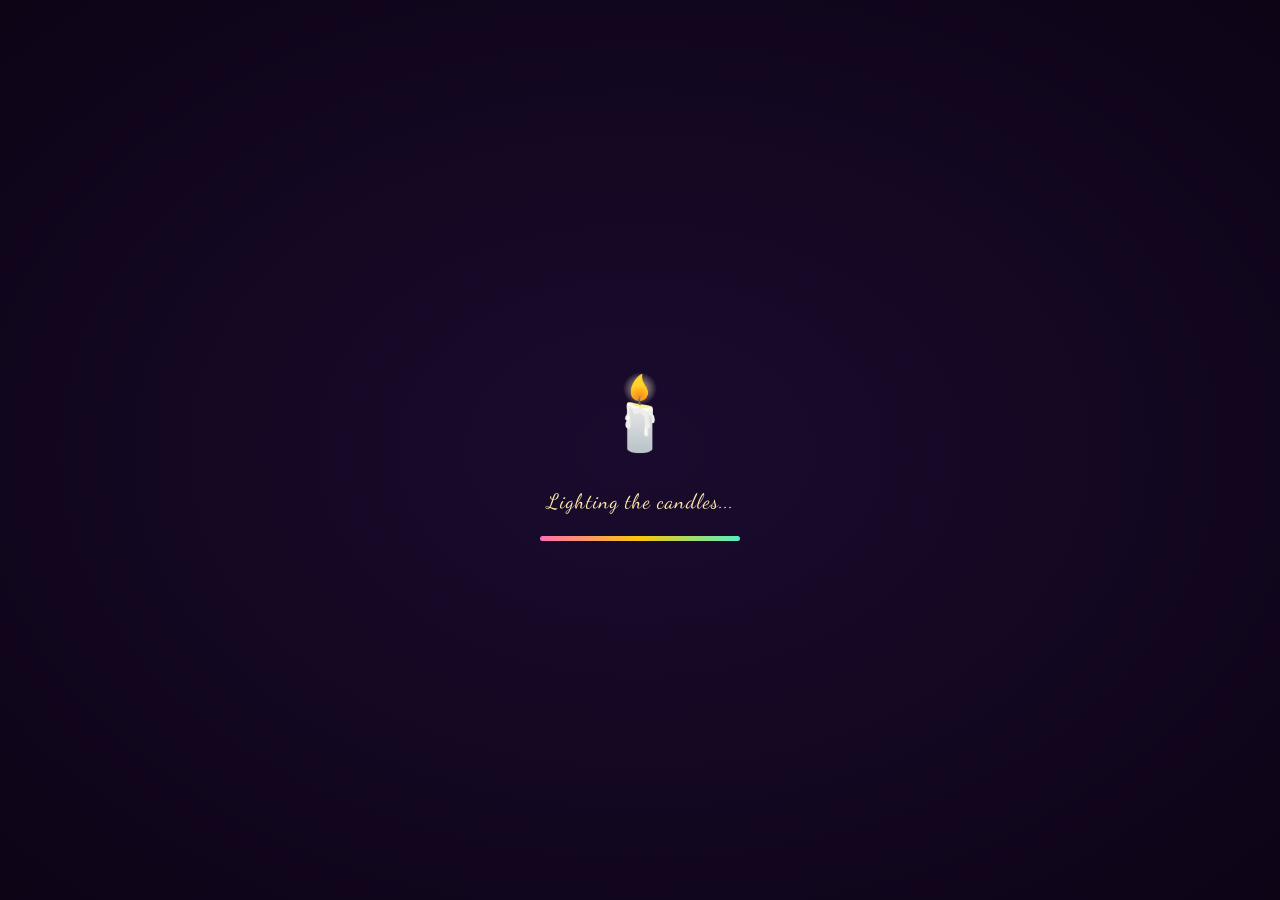
==== cake.html @ 99df0515 "Initial commit for Bhadvika birthday site" ====
<!DOCTYPE html>
<html lang="en">
<head>
  <meta charset="UTF-8"/>
  <meta name="viewport" content="width=device-width, initial-scale=1.0"/>
  <title>Make a Wish, Bhadvika! 🎂</title>
  <link rel="stylesheet" href="shared.css"/>
  <link rel="stylesheet" href="cake.css"/>
</head>
<body>

  <div id="loader">
    <div class="cake-loader">🕯️</div>
    <p class="loader-text">Lighting the candles...</p>
    <div class="loader-bar"><div class="loader-fill"></div></div>
  </div>

  <canvas id="confettiCanvas"></canvas>
  <div class="balloons" id="balloons"></div>
  <div id="heartsOverlay"></div>

  <nav class="top-nav">
    <a href="index.html" class="nav-logo">🎀 Bhadvika's Day</a>
    <div class="nav-links">
      <a href="index.html"    class="nav-link">Home</a>
      <a href="message.html"  class="nav-link">Message</a>
      <a href="memories.html" class="nav-link">Memories</a>
      <a href="cake.html"     class="nav-link active">Wish 🎂</a>
      <a href="final.html"    class="nav-link">Final Surprise</a>
    </div>
  </nav>

  <main class="page-wrapper cake-page">
    <div class="stars-bg"></div>

    <h1 class="section-title animate-on-scroll">Make a Wish, Bhadvika! 🕯️</h1>
    <p class="cake-subtitle animate-on-scroll">Blow out the candles one by one — close your eyes and wish big! ✨</p>

    <div class="cake-scene animate-on-scroll">

      <!-- Candles -->
      <div class="candles-row" id="candlesRow">
        <div class="candle" id="c1" onclick="blowCandle(1)" title="Blow!">
          <div class="flame" id="f1"><div class="flame-inner"></div></div>
          <div class="candle-body col1"></div>
          <div class="wax-drip d1"></div>
        </div>
        <div class="candle" id="c2" onclick="blowCandle(2)" title="Blow!">
          <div class="flame" id="f2"><div class="flame-inner"></div></div>
          <div class="candle-body col2"></div>
          <div class="wax-drip d2"></div>
        </div>
        <div class="candle" id="c3" onclick="blowCandle(3)" title="Blow!">
          <div class="flame" id="f3"><div class="flame-inner"></div></div>
          <div class="candle-body col3"></div>
          <div class="wax-drip d3"></div>
        </div>
        <div class="candle" id="c4" onclick="blowCandle(4)" title="Blow!">
          <div class="flame" id="f4"><div class="flame-inner"></div></div>
          <div class="candle-body col4"></div>
          <div class="wax-drip d4"></div>
        </div>
        <div class="candle" id="c5" onclick="blowCandle(5)" title="Blow!">
          <div class="flame" id="f5"><div class="flame-inner"></div></div>
          <div class="candle-body col5"></div>
          <div class="wax-drip d5"></div>
        </div>
      </div>

      <!-- Cake tiers -->
      <div class="tier tier1">
        <div class="frosting-top"></div>
        <div class="tier-body">
          <div class="deco-dots"></div>
        </div>
      </div>
      <div class="tier tier2">
        <div class="frosting-top"></div>
        <div class="tier-body"></div>
      </div>
      <div class="tier tier3">
        <div class="frosting-top"></div>
        <div class="tier-body"></div>
      </div>
      <div class="cake-plate"></div>
    </div>

    <!-- Progress bar -->
    <div class="candle-progress animate-on-scroll">
      <span class="progress-label" id="progressLabel">5 candles burning 🔥</span>
      <div class="progress-track">
        <div class="progress-fill" id="progressFill" style="width:0%"></div>
      </div>
    </div>

    <!-- Wish reveal -->
    <div class="wish-reveal glass-card" id="wishReveal">
      <div class="wish-firework">🎆</div>
      <h2 class="wish-title" id="wishTitle"></h2>
      <p class="wish-body" id="wishBody"></p>
      <a href="final.html" class="page-nav-btn next" style="margin-top:1.5rem;display:inline-flex">
        See Your Final Surprise 🌟 →
      </a>
    </div>

    <div class="page-nav-row animate-on-scroll" id="bottomNav">
      <a href="memories.html" class="page-nav-btn prev">← Memories</a>
      <a href="final.html"    class="page-nav-btn next">Final Surprise 🌟 →</a>
    </div>
  </main>

  <button class="music-btn" id="musicBtn" onclick="toggleMusic()" title="Toggle Music">🎵</button>

  <script src="shared.js"></script>
  <script>
    const TOTAL = 5;
    let blown = 0;
    const WISHES = [
      "Your wish just shot straight to the stars, Bhadvika! 🌠 May every beautiful dream you carry in your heart come true — this year and every year after.",
      "The universe heard you, Bhadvika! 🌌 May your wish bloom into the most wonderful reality. You deserve every bit of magic that comes your way! ✨💖",
      "A wish as pure as yours is bound to come true! 🎇 Happy Birthday, superstar — may this year be your most glorious chapter yet. 🎂🌟",
    ];

    function blowCandle(id) {
      const flame = document.getElementById(`f${id}`);
      if (flame.classList.contains("out")) return;
      flame.classList.add("out");
      blown++;
      playPop();
      spawnHearts(4);

      const pct = (blown / TOTAL) * 100;
      document.getElementById("progressFill").style.width = pct + "%";
      const rem = TOTAL - blown;
      document.getElementById("progressLabel").textContent =
        rem > 0 ? `${rem} candle${rem > 1 ? "s" : ""} still burning… 🔥` : "All candles blown! 🎉";

      if (blown === TOTAL) {
        setTimeout(showWish, 700);
        launchConfetti(10000);
      }
    }

    function showWish() {
      const r = document.getElementById("wishReveal");
      const wish = WISHES[Math.floor(Math.random() * WISHES.length)];
      document.getElementById("wishTitle").textContent = "Your Wish Is On Its Way! ✨";
      document.getElementById("wishBody").textContent  = wish;
      r.classList.add("visible");
      spawnHearts(30);
      document.getElementById("bottomNav").style.display = "none";
      for (let i = 0; i < 4; i++) {
        setTimeout(() => launchConfetti(3000, true, rand(120, window.innerWidth - 120), rand(80, window.innerHeight / 2)), i * 400);
      }
    }

    function onPageReady() { spawnHearts(10); }
    initScrollObserver();
  </script>
</body>
</html>
---- shared.css ----
/* =====================================================
   shared.css — Design Tokens + Global Components
   All 5 pages import this file.
   ===================================================== */

@import url('https://fonts.googleapis.com/css2?family=Dancing+Script:wght@600;700&family=Poppins:wght@300;400;600;700&family=Pacifico&display=swap');

*, *::before, *::after { box-sizing: border-box; margin: 0; padding: 0; }

:root {
  --pink:      #ff6eb4;
  --deep-pink: #e91e8c;
  --purple:    #9b59b6;
  --violet:    #6c3483;
  --gold:      #f9c70a;
  --soft-gold: #ffeaa7;
  --coral:     #ff7675;
  --sky:       #74b9ff;
  --mint:      #55efc4;
  --white:     #ffffff;
  --bg:        #0d0416;
  --bg2:       #1a0b2e;
  --font-fancy: 'Dancing Script', cursive;
  --font-body:  'Poppins', sans-serif;
  --font-title: 'Pacifico', cursive;
  --radius-lg:  24px;
  --radius-xl:  32px;
  --glow-pink:  0 0 30px rgba(233,30,140,0.35), 0 0 80px rgba(233,30,140,0.15);
  --glow-gold:  0 0 30px rgba(249,199,10,0.35),  0 0 80px rgba(249,199,10,0.12);
}

html { scroll-behavior: smooth; }

body {
  font-family: var(--font-body);
  background: var(--bg);
  color: var(--white);
  overflow-x: hidden;
  min-height: 100vh;
}

::-webkit-scrollbar { width: 5px; }
::-webkit-scrollbar-track { background: #110520; }
::-webkit-scrollbar-thumb { background: var(--pink); border-radius: 99px; }

/* ── CANVAS (confetti) ───────────────────────────── */
#confettiCanvas {
  position: fixed; inset: 0;
  pointer-events: none; z-index: 200;
  width: 100%; height: 100%;
}

/* ── LOADER ──────────────────────────────────────── */
#loader {
  position: fixed; inset: 0; z-index: 9999;
  background: radial-gradient(ellipse at center, #1a0b2e 0%, var(--bg) 100%);
  display: flex; align-items: center; justify-content: center;
  flex-direction: column; gap: 1.4rem;
  transition: opacity .5s, visibility .5s;
}
#loader.hidden { opacity: 0; visibility: hidden; pointer-events: none; }
.cake-loader { font-size: 4.5rem; animation: loaderPop .75s ease-in-out infinite alternate; }
@keyframes loaderPop {
  from { transform: scale(1) rotate(-6deg); }
  to   { transform: scale(1.2) rotate(6deg); }
}
.loader-text {
  font-family: var(--font-fancy); font-size: 1.3rem;
  color: var(--soft-gold); letter-spacing: 1px;
}
.loader-bar { width: 200px; height: 5px; background: rgba(255,255,255,.1); border-radius: 99px; overflow: hidden; }
.loader-fill {
  height: 100%;
  background: linear-gradient(90deg, var(--pink), var(--gold), var(--mint));
  animation: barFill 1.8s ease forwards;
}
@keyframes barFill { from { width: 0; } to { width: 100%; } }

/* ── FLOATING BALLOONS ───────────────────────────── */
.balloons { position: fixed; inset: 0; pointer-events: none; z-index: 3; }
.balloon {
  position: absolute; bottom: -150px;
  border-radius: 50% 50% 50% 50% / 40% 40% 60% 60%;
  animation: floatUp linear infinite;
}
.balloon::after {
  content: ''; position: absolute; bottom: -32px; left: 50%;
  transform: translateX(-50%); width: 1px; height: 32px;
  background: rgba(255,255,255,.35);
}
@keyframes floatUp {
  0%   { transform: translateY(0)    rotate(-5deg); opacity: .85; }
  50%  { transform: translateY(-50vh) rotate(5deg); }
  100% { transform: translateY(-115vh) rotate(-3deg); opacity: 0; }
}

/* ── HEARTS OVERLAY ──────────────────────────────── */
#heartsOverlay { position: fixed; inset: 0; pointer-events: none; z-index: 50; overflow: hidden; }
.floating-heart {
  position: absolute; pointer-events: none;
  animation: riseHeart linear forwards;
}
@keyframes riseHeart {
  0%   { transform: translateY(0) scale(1)   rotate(0);   opacity: 1; }
  100% { transform: translateY(-110vh) scale(1.4) rotate(25deg); opacity: 0; }
}

/* ── TOP NAV BAR ─────────────────────────────────── */
.top-nav {
  position: fixed; top: 0; left: 0; right: 0; z-index: 500;
  display: flex; align-items: center; justify-content: space-between;
  padding: .75rem 2rem;
  background: rgba(13,4,22,0.6);
  backdrop-filter: blur(16px);
  border-bottom: 1px solid rgba(255,110,180,.18);
}
.nav-logo {
  font-family: var(--font-fancy); font-size: 1.3rem;
  color: var(--pink); text-decoration: none;
  filter: drop-shadow(0 0 8px var(--pink));
}
.nav-links { display: flex; gap: .4rem; flex-wrap: wrap; }
.nav-link {
  font-size: .78rem; font-weight: 600; padding: .35rem .85rem;
  border-radius: 99px; text-decoration: none;
  color: rgba(255,255,255,.65);
  border: 1px solid rgba(255,255,255,.1);
  transition: color .2s, border-color .2s, background .2s;
}
.nav-link:hover, .nav-link.active {
  color: var(--white);
  border-color: var(--pink);
  background: rgba(255,110,180,.15);
}

/* ── PAGE TRANSITION WRAPPER ─────────────────────── */
.page-wrapper {
  padding-top: 56px; /* nav height */
  min-height: 100vh;
}

/* ── MUSIC BTN ───────────────────────────────────── */
.music-btn {
  position: fixed; bottom: 1.8rem; right: 1.8rem; z-index: 500;
  width: 52px; height: 52px; border-radius: 50%;
  background: linear-gradient(135deg, var(--deep-pink), var(--purple));
  border: none; font-size: 1.3rem; cursor: pointer;
  box-shadow: 0 6px 22px rgba(233,30,140,.4);
  display: flex; align-items: center; justify-content: center;
  transition: transform .2s, box-shadow .2s;
}
.music-btn:hover { transform: scale(1.15); }
.music-btn.playing { animation: musicGlow 1s ease infinite; }
@keyframes musicGlow {
  0%,100% { box-shadow: 0 6px 22px rgba(233,30,140,.4); }
  50%      { box-shadow: 0 0 36px rgba(233,30,140,.85), 0 0 70px rgba(233,30,140,.25); }
}

/* ── PAGE NAV ARROWS ─────────────────────────────── */
.page-nav-row {
  display: flex; justify-content: center; gap: 1.2rem;
  padding: 2.5rem 1rem 4rem;
}
.page-nav-btn {
  font-family: var(--font-body); font-size: .92rem; font-weight: 700;
  padding: .8rem 2rem; border-radius: 50px; border: none; cursor: pointer;
  letter-spacing: .5px;
  transition: transform .2s, box-shadow .2s;
  text-decoration: none; display: inline-flex; align-items: center; gap: .5rem;
}
.page-nav-btn.prev {
  background: rgba(255,255,255,.07);
  border: 1px solid rgba(255,255,255,.15);
  color: rgba(255,255,255,.75);
}
.page-nav-btn.next {
  background: linear-gradient(135deg, var(--deep-pink), var(--purple));
  color: white;
  box-shadow: 0 6px 24px rgba(233,30,140,.4);
}
.page-nav-btn:hover { transform: translateY(-3px) scale(1.04); }
.page-nav-btn.next:hover { box-shadow: 0 10px 34px rgba(233,30,140,.6); }

/* ── SECTION TITLE ───────────────────────────────── */
.section-title {
  font-family: var(--font-fancy);
  font-size: clamp(1.9rem, 5vw, 3rem);
  text-align: center;
  background: linear-gradient(135deg, var(--soft-gold), var(--pink));
  -webkit-background-clip: text; -webkit-text-fill-color: transparent; background-clip: text;
  margin-bottom: 2.5rem;
  filter: drop-shadow(0 0 12px rgba(255,110,180,.4));
}

/* ── GLASS CARD ──────────────────────────────────── */
.glass-card {
  background: rgba(255,255,255,.04);
  border: 1px solid rgba(255,110,180,.22);
  border-radius: var(--radius-xl);
  backdrop-filter: blur(14px);
  box-shadow: var(--glow-pink);
}

/* ── KEYFRAME UTILITIES ──────────────────────────── */
@keyframes fadeInUp   { from { opacity:0; transform:translateY(28px); } to { opacity:1; transform:none; } }
@keyframes slideDown  { from { opacity:0; transform:translateY(-28px); } to { opacity:1; transform:none; } }
@keyframes popIn      { from { transform:scale(.4); opacity:0; } to { transform:scale(1); opacity:1; } }
@keyframes pulseGlow  {
  0%,100% { filter:brightness(1) drop-shadow(0 0 6px var(--pink)); }
  50%      { filter:brightness(1.3) drop-shadow(0 0 22px var(--pink)); }
}
@keyframes bounce {
  0%,100% { transform:translateY(0); }
  50%      { transform:translateY(-10px); }
}
@keyframes swing {
  0%,100% { transform:translateY(0) rotate(0); }
  25%      { transform:translateY(-10px) rotate(-8deg); }
  75%      { transform:translateY(-5px) rotate(8deg); }
}
@keyframes twinkle {
  0%,100% { opacity:.2; transform:scale(1); }
  50%      { opacity:1; transform:scale(1.5); }
}
@keyframes heartPop {
  0%,100% { transform:scale(1); }
  50%      { transform:scale(1.45) rotate(8deg); }
}

/* ── STAR DOTS ───────────────────────────────────── */
.stars-bg { position:absolute; inset:0; pointer-events:none; overflow:hidden; }
.star-dot {
  position:absolute; background:white; border-radius:50%;
  animation: twinkle linear infinite;
}

/* ── RESPONSIVE ──────────────────────────────────── */
@media (max-width:600px) {
  .top-nav { padding: .6rem 1rem; }
  .nav-links { gap: .25rem; }
  .nav-link { font-size: .7rem; padding: .3rem .65rem; }
  .page-nav-row { flex-direction: column; align-items: center; }
}
---- cake.css ----
/* cake.css */

.cake-page {
  min-height: 100vh;
  display: flex; flex-direction: column;
  align-items: center; padding: 3rem 1.5rem 2rem;
  background:
    radial-gradient(ellipse at 20% 10%, #3d0416 0%, transparent 55%),
    radial-gradient(ellipse at 80% 90%, #1f063a 0%, transparent 55%),
    var(--bg);
  position: relative;
}

.cake-subtitle {
  text-align: center; color: rgba(255,255,255,.6);
  font-size: .95rem; margin-top: -.8rem; margin-bottom: 2.5rem;
}

/* ── CAKE SCENE ───────────────────────────────────── */
.cake-scene {
  display: flex; flex-direction: column;
  align-items: center; margin-bottom: 2.5rem;
}

/* Candles row */
.candles-row {
  display: flex; gap: 1.1rem; align-items: flex-end;
  margin-bottom: .4rem;
}
.candle {
  display: flex; flex-direction: column; align-items: center;
  cursor: pointer; transition: transform .2s;
  position: relative;
}
.candle:hover { transform: scale(1.1); }

/* Flame */
.flame {
  width: 16px; height: 26px;
  background: radial-gradient(ellipse at bottom, #fff3cd, #ffd700, #ff8c00, #ff4500);
  border-radius: 50% 50% 20% 20%;
  box-shadow: 0 0 12px #ffd700, 0 0 24px #ff8c00;
  animation: flicker .25s ease-in-out infinite alternate;
  transform-origin: bottom center; position: relative;
  transition: all .4s;
}
.flame-inner {
  position: absolute; bottom: 3px; left: 50%; transform: translateX(-50%);
  width: 7px; height: 12px;
  background: radial-gradient(ellipse at bottom, #fff, #fffde7);
  border-radius: 50% 50% 20% 20%; opacity: .75;
}
@keyframes flicker {
  0%  { transform: scaleX(1)    scaleY(1)    rotate(-3deg); opacity: 1; }
  100%{ transform: scaleX(.82)  scaleY(1.12) rotate(3deg);  opacity: .9; }
}
.flame.out {
  background: rgba(180,180,180,.2);
  box-shadow: none; animation: none;
  height: 6px; border-radius: 50%;
  filter: grayscale(1);
}
.flame.out .flame-inner { display: none; }

/* Candle body */
.candle-body {
  width: 16px; height: 44px; border-radius: 5px;
  position: relative;
}
.col1 { background: linear-gradient(180deg, #ff6eb4, #c0392b); }
.col2 { background: linear-gradient(180deg, #74b9ff, #2980b9); }
.col3 { background: linear-gradient(180deg, #55efc4, #00b894); }
.col4 { background: linear-gradient(180deg, #ffeaa7, #f9c70a); }
.col5 { background: linear-gradient(180deg, #a29bfe, #6c5ce7); }

/* Wax drips */
.wax-drip {
  width: 5px; height: 10px;
  border-radius: 0 0 5px 5px;
  position: absolute;
}
.d1 { background: rgba(255,110,180,.6); top: 28px; left: 2px; }
.d2 { background: rgba(116,185,255,.6); top: 22px; right: 2px; }
.d3 { background: rgba(85,239,196,.6);  top: 30px; left: 3px; }
.d4 { background: rgba(255,234,167,.6); top: 20px; right: 2px; }
.d5 { background: rgba(162,155,254,.6); top: 26px; left: 2px; }

/* Cake tiers */
.tier {
  display: flex; flex-direction: column; align-items: center;
  position: relative;
}
.tier-body { border-radius: 0 0 10px 10px; overflow: hidden; }
.tier1 .tier-body { width: 180px; height: 58px; background: linear-gradient(135deg, #e84393, #c0392b); }
.tier2 .tier-body { width: 248px; height: 68px; background: linear-gradient(135deg, #9b59b6, #6c3483); }
.tier3 .tier-body { width: 316px; height: 78px; background: linear-gradient(135deg, #e91e8c, #8e44ad); }

.frosting-top {
  height: 14px; border-radius: 99px 99px 0 0;
  position: relative; overflow: visible;
}
.tier1 .frosting-top { width: 196px; background: rgba(255,255,255,.25); }
.tier2 .frosting-top { width: 264px; background: rgba(255,255,255,.22); }
.tier3 .frosting-top { width: 332px; background: rgba(255,255,255,.2);  }
.frosting-top::after {
  content: '';
  position: absolute; top: 0; left: 0; right: 0; bottom: 0;
  background: repeating-linear-gradient(
    90deg, rgba(255,255,255,.3) 0px, rgba(255,255,255,.3) 5px,
    transparent 5px, transparent 14px
  );
  border-radius: inherit;
}

.deco-dots::before {
  content: '• • • • •';
  position: absolute; bottom: 12px; left: 50%; transform: translateX(-50%);
  font-size: .9rem; color: rgba(255,255,255,.4); letter-spacing: 4px;
  white-space: nowrap;
}

.cake-plate {
  width: 350px; height: 18px;
  background: linear-gradient(180deg, #e0e0e0, #bdbdbd);
  border-radius: 50%;
  box-shadow: 0 5px 16px rgba(0,0,0,.4);
}

/* ── PROGRESS ─────────────────────────────────────── */
.candle-progress {
  display: flex; flex-direction: column;
  align-items: center; gap: .6rem;
  margin-bottom: 2rem;
}
.progress-label { font-size: .9rem; color: rgba(255,255,255,.65); }
.progress-track {
  width: 280px; height: 8px;
  background: rgba(255,255,255,.1); border-radius: 99px; overflow: hidden;
}
.progress-fill {
  height: 100%;
  background: linear-gradient(90deg, var(--pink), var(--gold));
  border-radius: 99px;
  transition: width .5s ease;
}

/* ── WISH REVEAL ──────────────────────────────────── */
.wish-reveal {
  display: none; flex-direction: column;
  align-items: center; text-align: center;
  gap: 1rem; padding: 3rem 2.5rem;
  max-width: 600px; width: 100%;
  margin: 0 auto 2rem;
  animation: popIn .6s cubic-bezier(.34,1.56,.64,1) both;
}
.wish-reveal.visible { display: flex; }
.wish-firework { font-size: 3.5rem; animation: bounce 1.2s ease infinite; }
.wish-title {
  font-family: var(--font-title); font-size: 1.7rem;
  background: linear-gradient(135deg, var(--soft-gold), var(--pink));
  -webkit-background-clip: text; -webkit-text-fill-color: transparent; background-clip: text;
}
.wish-body {
  font-family: var(--font-fancy); font-size: 1.2rem;
  color: rgba(255,255,255,.88); line-height: 1.8;
}

@media (max-width:600px) {
  .tier3 .tier-body { width: 240px; }
  .tier3 .frosting-top { width: 256px; }
  .tier2 .tier-body { width: 188px; }
  .tier2 .frosting-top { width: 204px; }
  .tier1 .tier-body { width: 140px; }
  .tier1 .frosting-top { width: 156px; }
  .cake-plate { width: 268px; }
  .candles-row { gap: .75rem; }
}
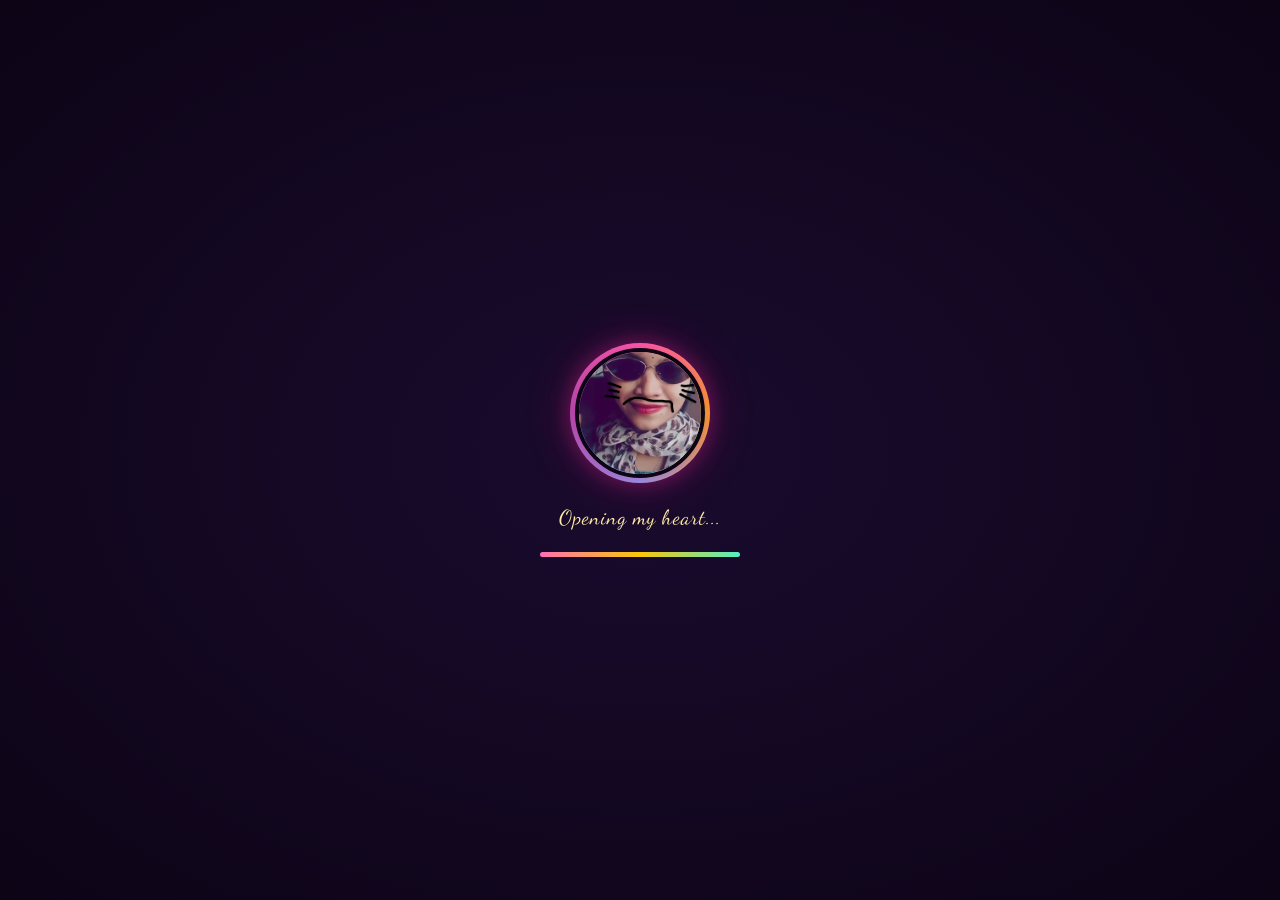
==== commit 775ea5ea: "Update page loader to use Bhadvika photo" ====
--- a/cake.html
+++ b/cake.html
@@ -10,8 +10,10 @@
 <body>
 
   <div id="loader">
-    <div class="cake-loader">🕯️</div>
-    <p class="loader-text">Lighting the candles...</p>
+    <div class="loader-photo-ring">
+      <img src="bhadvika.jpg" alt="Opening my heart..." class="loader-photo" />
+    </div>
+    <p class="loader-text">Opening my heart...</p>
     <div class="loader-bar"><div class="loader-fill"></div></div>
   </div>
 
--- a/shared.css
+++ b/shared.css
@@ -29,14 +29,17 @@
   --glow-gold:  0 0 30px rgba(249,199,10,0.35),  0 0 80px rgba(249,199,10,0.12);
 }
 
-html { scroll-behavior: smooth; }
+html { scroll-behavior: smooth; overflow-x: hidden; width: 100%; position: relative; }
 
 body {
   font-family: var(--font-body);
   background: var(--bg);
   color: var(--white);
   overflow-x: hidden;
+  width: 100%;
+  max-width: 100%;
   min-height: 100vh;
+  position: relative;
 }
 
 ::-webkit-scrollbar { width: 5px; }
@@ -59,7 +62,32 @@
   transition: opacity .5s, visibility .5s;
 }
 #loader.hidden { opacity: 0; visibility: hidden; pointer-events: none; }
-.cake-loader { font-size: 4.5rem; animation: loaderPop .75s ease-in-out infinite alternate; }
+
+.loader-photo {
+  width: 130px; height: 130px;
+  border-radius: 50%;
+  object-fit: cover;
+  border: 4px solid var(--bg);
+  box-shadow: 0 0 25px rgba(233,30,140,0.6), 0 0 50px rgba(233,30,140,0.3);
+  animation: pulseLoader 1.5s ease-in-out infinite alternate, spinRing 10s linear infinite;
+}
+
+.loader-photo-ring {
+  padding: 5px;
+  border-radius: 50%;
+  background: conic-gradient(
+    var(--pink), var(--gold), var(--sky), var(--purple), var(--pink)
+  );
+  animation: spinRing 3s linear infinite;
+  display: flex;
+  align-items: center; justify-content: center;
+}
+
+/* Because the ring spins, we counter-spin the photo so it stays upright */
+.loader-photo {
+  animation: spinRing 3s linear infinite reverse, pulseGlow 2s ease-in-out infinite alternate;
+}
+
 @keyframes loaderPop {
   from { transform: scale(1) rotate(-6deg); }
   to   { transform: scale(1.2) rotate(6deg); }
@@ -113,6 +141,10 @@
   background: rgba(13,4,22,0.6);
   backdrop-filter: blur(16px);
   border-bottom: 1px solid rgba(255,110,180,.18);
+  transition: transform .3s ease-in-out, padding .3s, background .3s;
+}
+.top-nav.nav-hidden {
+  transform: translateY(-100%);
 }
 .nav-logo {
   font-family: var(--font-fancy); font-size: 1.3rem;
@@ -135,8 +167,10 @@
 
 /* ── PAGE TRANSITION WRAPPER ─────────────────────── */
 .page-wrapper {
-  padding-top: 56px; /* nav height */
+  padding-top: 80px; /* Base nav height for desktop */
   min-height: 100vh;
+  display: flex;
+  flex-direction: column;
 }
 
 /* ── MUSIC BTN ───────────────────────────────────── */
@@ -236,8 +270,22 @@
 
 /* ── RESPONSIVE ──────────────────────────────────── */
 @media (max-width:600px) {
-  .top-nav { padding: .6rem 1rem; }
-  .nav-links { gap: .25rem; }
-  .nav-link { font-size: .7rem; padding: .3rem .65rem; }
+  .top-nav { 
+    padding: .6rem .5rem; 
+    flex-direction: column; 
+    gap: .5rem; 
+    text-align: center; 
+  }
+  .nav-logo { font-size: 1.15rem; }
+  .nav-links { 
+    gap: .25rem; 
+    justify-content: center; 
+    flex-wrap: wrap; /* CRITICAL for preventing mobile overflow */
+  }
+  .nav-link { font-size: .65rem; padding: .3rem .5rem; margin-bottom: .2rem; }
   .page-nav-row { flex-direction: column; align-items: center; }
-}
+  
+  .page-wrapper {
+    padding-top: 130px; /* Accounts for taller mobile nav bar */
+  }
+}
--- a/cake.css
+++ b/cake.css
@@ -3,7 +3,10 @@
 .cake-page {
   min-height: 100vh;
   display: flex; flex-direction: column;
-  align-items: center; padding: 3rem 1.5rem 2rem;
+  align-items: center;
+  padding-right: 1.5rem;
+  padding-bottom: 2rem;
+  padding-left: 1.5rem;
   background:
     radial-gradient(ellipse at 20% 10%, #3d0416 0%, transparent 55%),
     radial-gradient(ellipse at 80% 90%, #1f063a 0%, transparent 55%),
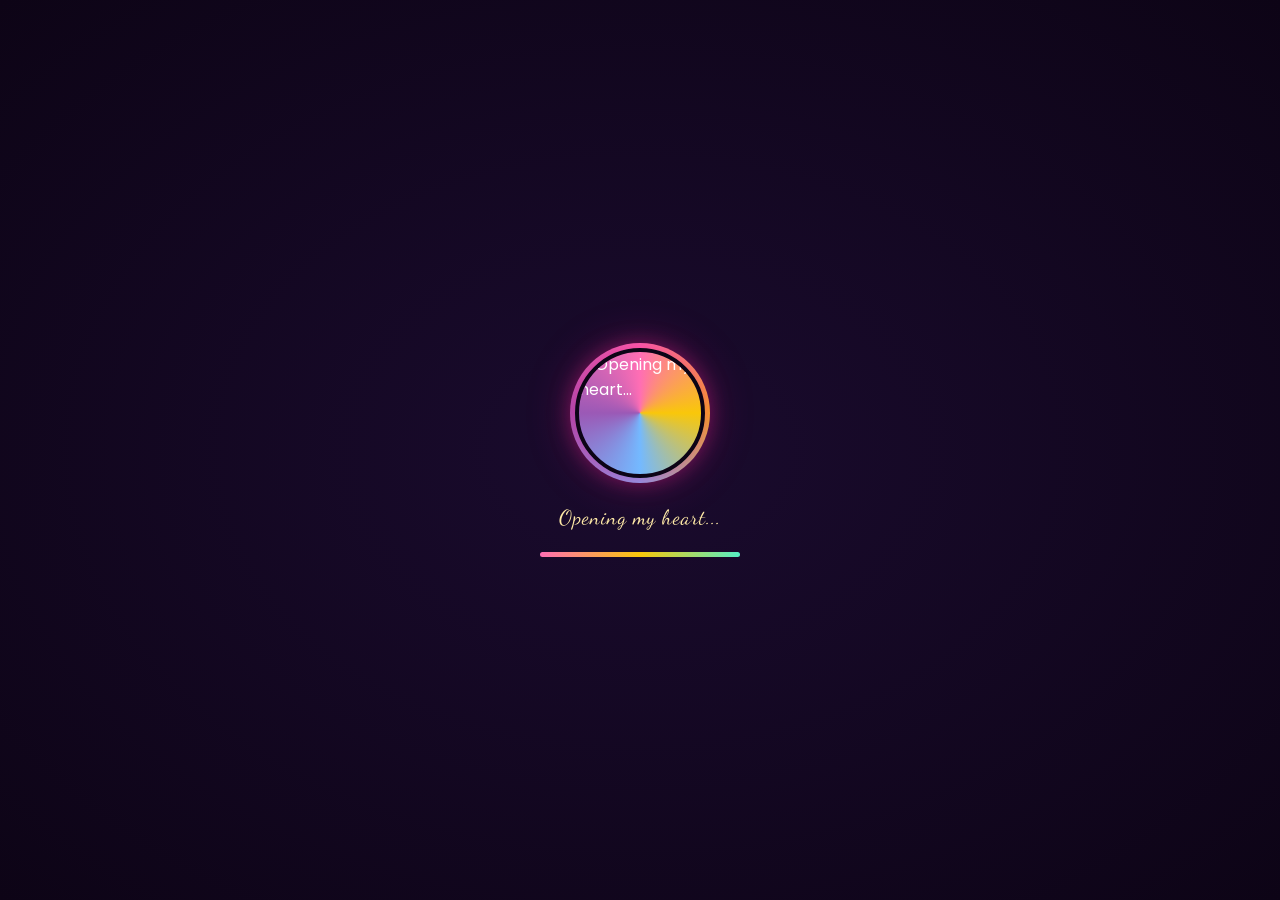
==== commit 1262e4af: "Add smooth loader intercept and fix photo tracking issue" ====
--- a/cake.html
+++ b/cake.html
@@ -11,7 +11,7 @@
 
   <div id="loader">
     <div class="loader-photo-ring">
-      <img src="bhadvika.jpg" alt="Opening my heart..." class="loader-photo" />
+      <img src="loader-photo.jpg" alt="Opening my heart..." class="loader-photo" />
     </div>
     <p class="loader-text">Opening my heart...</p>
     <div class="loader-bar"><div class="loader-fill"></div></div>
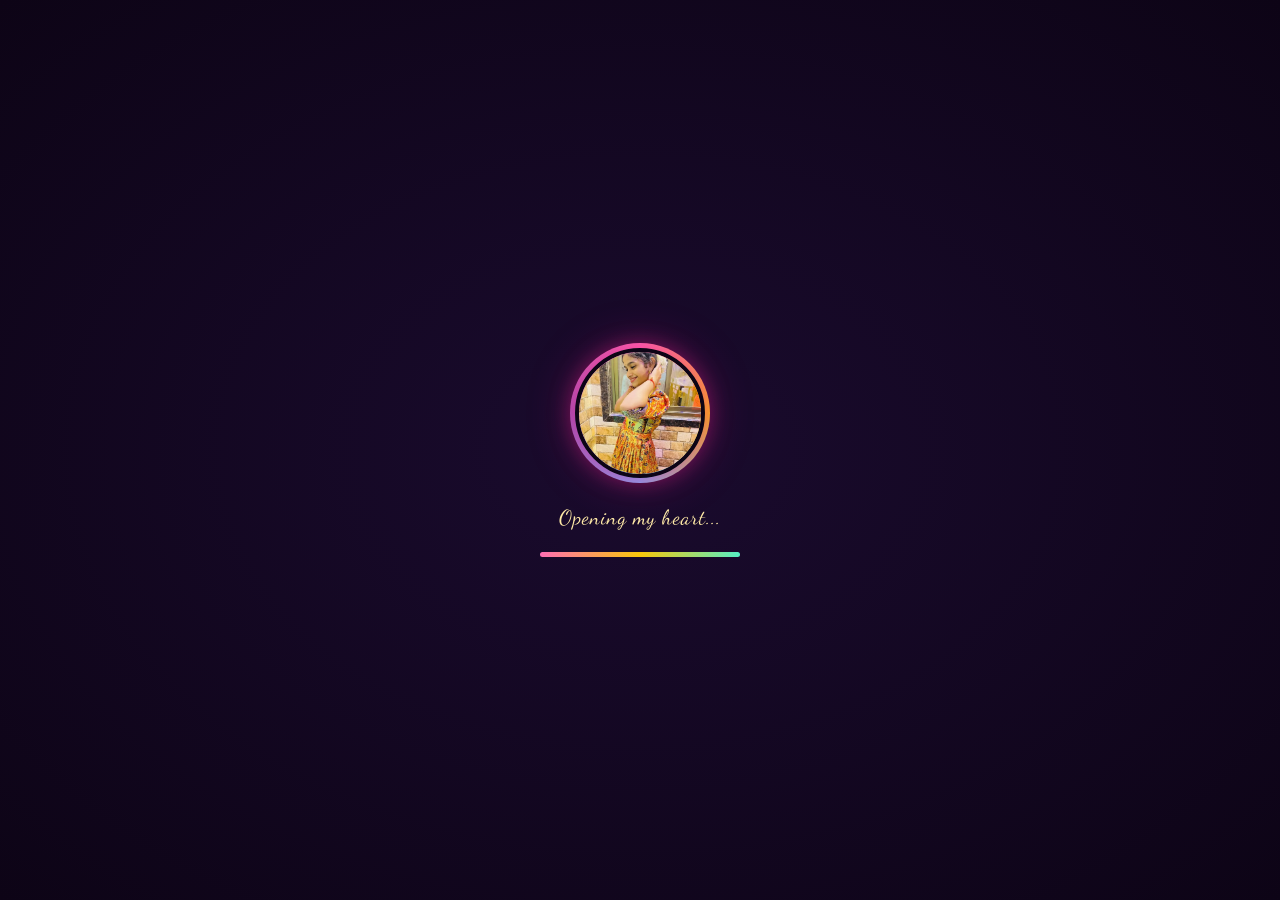
==== commit 65a8c0e7: "Replace all occurrences of Bhadvika with Vedika" ====
--- a/cake.html
+++ b/cake.html
@@ -3,7 +3,7 @@
 <head>
   <meta charset="UTF-8"/>
   <meta name="viewport" content="width=device-width, initial-scale=1.0"/>
-  <title>Make a Wish, Bhadvika! 🎂</title>
+  <title>Make a Wish, Vedika! 🎂</title>
   <link rel="stylesheet" href="shared.css"/>
   <link rel="stylesheet" href="cake.css"/>
 </head>
@@ -22,7 +22,7 @@
   <div id="heartsOverlay"></div>
 
   <nav class="top-nav">
-    <a href="index.html" class="nav-logo">🎀 Bhadvika's Day</a>
+    <a href="index.html" class="nav-logo">🎀 Vedika's Day</a>
     <div class="nav-links">
       <a href="index.html"    class="nav-link">Home</a>
       <a href="message.html"  class="nav-link">Message</a>
@@ -35,7 +35,7 @@
   <main class="page-wrapper cake-page">
     <div class="stars-bg"></div>
 
-    <h1 class="section-title animate-on-scroll">Make a Wish, Bhadvika! 🕯️</h1>
+    <h1 class="section-title animate-on-scroll">Make a Wish, Vedika! 🕯️</h1>
     <p class="cake-subtitle animate-on-scroll">Blow out the candles one by one — close your eyes and wish big! ✨</p>
 
     <div class="cake-scene animate-on-scroll">
@@ -118,8 +118,8 @@
     const TOTAL = 5;
     let blown = 0;
     const WISHES = [
-      "Your wish just shot straight to the stars, Bhadvika! 🌠 May every beautiful dream you carry in your heart come true — this year and every year after.",
-      "The universe heard you, Bhadvika! 🌌 May your wish bloom into the most wonderful reality. You deserve every bit of magic that comes your way! ✨💖",
+      "Your wish just shot straight to the stars, Vedika! 🌠 May every beautiful dream you carry in your heart come true — this year and every year after.",
+      "The universe heard you, Vedika! 🌌 May your wish bloom into the most wonderful reality. You deserve every bit of magic that comes your way! ✨💖",
       "A wish as pure as yours is bound to come true! 🎇 Happy Birthday, superstar — may this year be your most glorious chapter yet. 🎂🌟",
     ];
 
